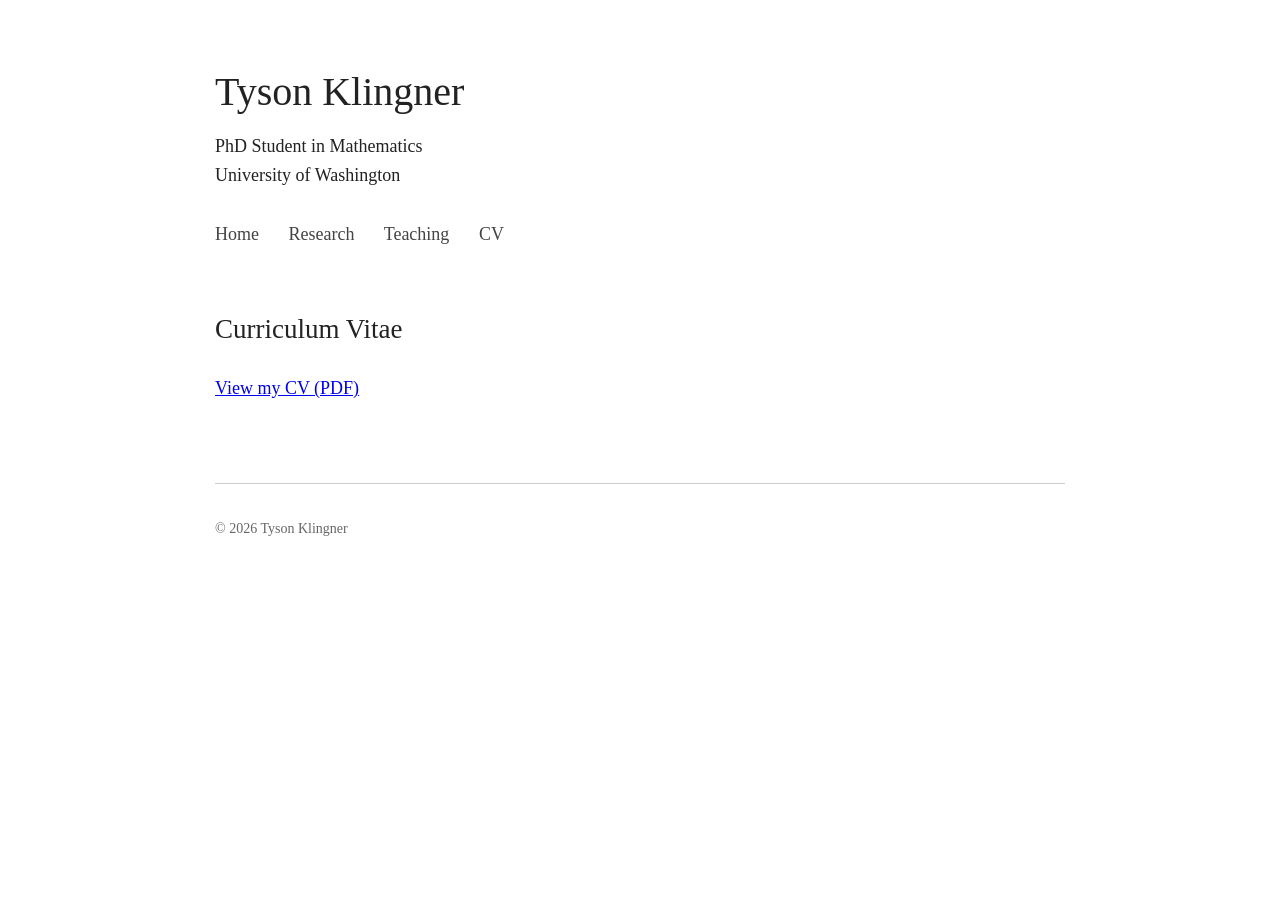
==== cv.html @ 2c26b8b0 "Added CV" ====
<!DOCTYPE html>
<html lang="en">
<head>
    <meta charset="UTF-8">
    <meta name="viewport" content="width=device-width, initial-scale=1.0">

    <title>CV | Tyson Klingner</title>

    <link rel="stylesheet" href="style.css">
</head>

<body>

    <header>
        <h1>Tyson Klingner</h1>
        <p>PhD Student in Mathematics</p>
        <p>University of Washington</p>

        <nav>
            <a href="index.html">Home</a>
            <a href="research.html">Research</a>
            <a href="teaching.html">Teaching</a>
            <a href="cv.html">CV</a>
        </nav>
    </header>

    <main>

        <section>
            <h2>Curriculum Vitae</h2>

            <p>
                <a href="files/Tyson-Klingner-CV.pdf"
                   target="_blank"
                   rel="noopener noreferrer">
                    View my CV (PDF)
                </a>
            </p>
        </section>

    </main>

    <footer>
        <p>© 2026 Tyson Klingner</p>
    </footer>

</body>
</html>
---- style.css ----
body {
    max-width: 850px;
    margin: 60px auto;
    padding: 0 25px;

    font-family: Georgia, serif;
    font-size: 18px;
    line-height: 1.6;

    color: #222;
    background: #fff;
}

header {
    margin-bottom: 60px;
}

h1 {
    font-size: 40px;
    margin-bottom: 8px;
    font-weight: normal;
}

header p {
    margin: 0;
}

nav {
    margin-top: 30px;
}

nav a {
    margin-right: 25px;
    color: #444;
    text-decoration: none;
}

nav a:hover {
    color: #174a7e;
    text-decoration: underline;
}

h2 {
    font-size: 27px;
    margin-top: 55px;
    font-weight: normal;
}

section {
    margin-bottom: 40px;
}

footer {
    margin-top: 80px;
    padding-top: 20px;
    border-top: 1px solid #ccc;

    font-size: 14px;
    color: #666;
}

.about {
    display: flex;
    gap: 40px;
    align-items: flex-start;
}

.about img {
    width: 220px;
    height: auto;
    flex-shrink: 0;
    border-radius: 3px;
}

.about-text {
    flex: 1;
}

@media (max-width: 650px) {
    .about {
        flex-direction: column;
    }

    .about img {
        width: 200px;
    }
}

.paper-links {
    display: flex;
    align-items: baseline;
    gap: 8px;
}

.paper-links details {
    display: inline-block;
}

.paper-links summary {
    cursor: pointer;
    color: #174a7e;
}

.paper-links summary:hover {
    text-decoration: underline;
}

.paper-links details p {
    margin-top: 12px;
}

.paper-number {
    margin-right: 6px;
}

.teaching-note {
    margin-top: -10px;
    color: #555;
    font-size: 16px;
}
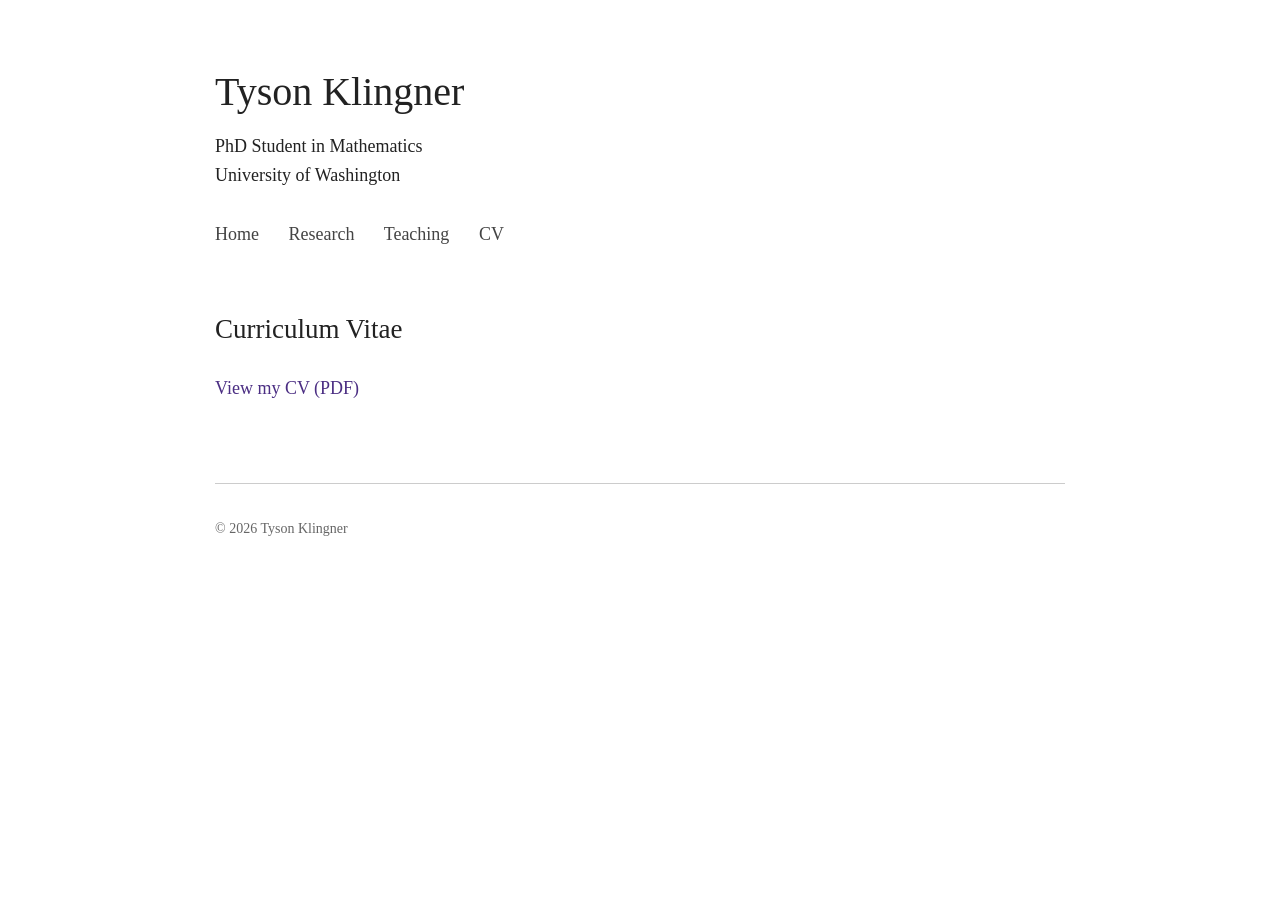
==== commit ef22f36b: "Added Git Ignore and Latex for CV" ====
--- a/cv.html
+++ b/cv.html
@@ -30,7 +30,7 @@
             <h2>Curriculum Vitae</h2>
 
             <p>
-                <a href="files/Tyson-Klingner-CV.pdf"
+                <a href="CV/Tyson-Klingner-CV.pdf"
                    target="_blank"
                    rel="noopener noreferrer">
                     View my CV (PDF)
--- a/style.css
+++ b/style.css
@@ -25,6 +25,19 @@
     margin: 0;
 }
 
+a {
+    color: #4B2E83;
+    text-decoration: none;
+}
+
+a:visited {
+    color: #4B2E83;
+}
+
+a:hover {
+    text-decoration: underline;
+}
+
 nav {
     margin-top: 30px;
 }
@@ -35,8 +48,12 @@
     text-decoration: none;
 }
 
+nav a:visited {
+    color: #444;
+}
+
 nav a:hover {
-    color: #174a7e;
+    color: #4B2E83;
     text-decoration: underline;
 }
 
@@ -98,7 +115,7 @@
 
 .paper-links summary {
     cursor: pointer;
-    color: #174a7e;
+    color: #4B2E83;
 }
 
 .paper-links summary:hover {
@@ -117,4 +134,18 @@
     margin-top: -10px;
     color: #555;
     font-size: 16px;
+}
+
+.advisor-link {
+    color: inherit;
+    text-decoration: none;
+}
+
+.advisor-link:hover {
+    color: inherit;
+    text-decoration: underline;
+}
+.advisor-link:visited {
+    color: inherit;
+    text-decoration: none;
 }
